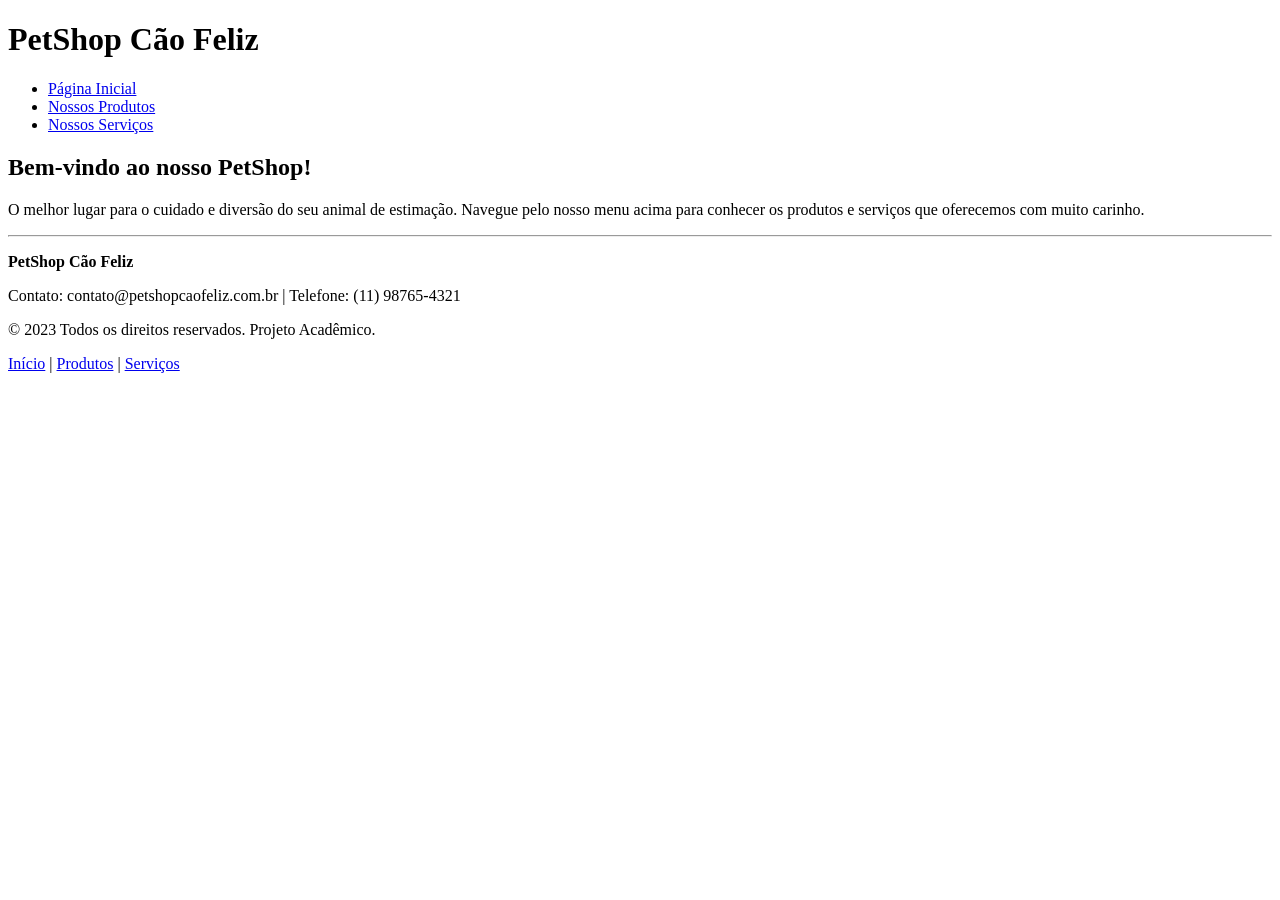
==== index.html @ c639e16b "Update index.html" ====
<!DOCTYPE html>
<html lang="pt-BR">
<head>
    <meta charset="UTF-8">
    <title>PetShop Cão Feliz - Página Inicial</title>
</head>
<body>
    <header>
        <h1>PetShop Cão Feliz</h1>
        <nav>
            <ul>
                <li><a href="index.html">Página Inicial</a></li>
                <li><a href="produtos.html">Nossos Produtos</a></li>
                <li><a href="servicos.html">Nossos Serviços</a></li>
            </ul>
        </nav>
    </header>

    <main>
        <h2>Bem-vindo ao nosso PetShop!</h2>
        <p>O melhor lugar para o cuidado e diversão do seu animal de estimação. Navegue pelo nosso menu acima para conhecer os produtos e serviços que oferecemos com muito carinho.</p>
    </main>

    <hr>

    <footer>
        <p><strong>PetShop Cão Feliz</strong></p>
        <p>Contato: contato@petshopcaofeliz.com.br | Telefone: (11) 98765-4321</p>
        <p>&copy; 2023 Todos os direitos reservados. Projeto Acadêmico.</p>
        <nav>
            <a href="index.html">Início</a> | 
            <a href="produtos.html">Produtos</a> | 
            <a href="servicos.html">Serviços</a>
        </nav>
    </footer>
</body>
</html>
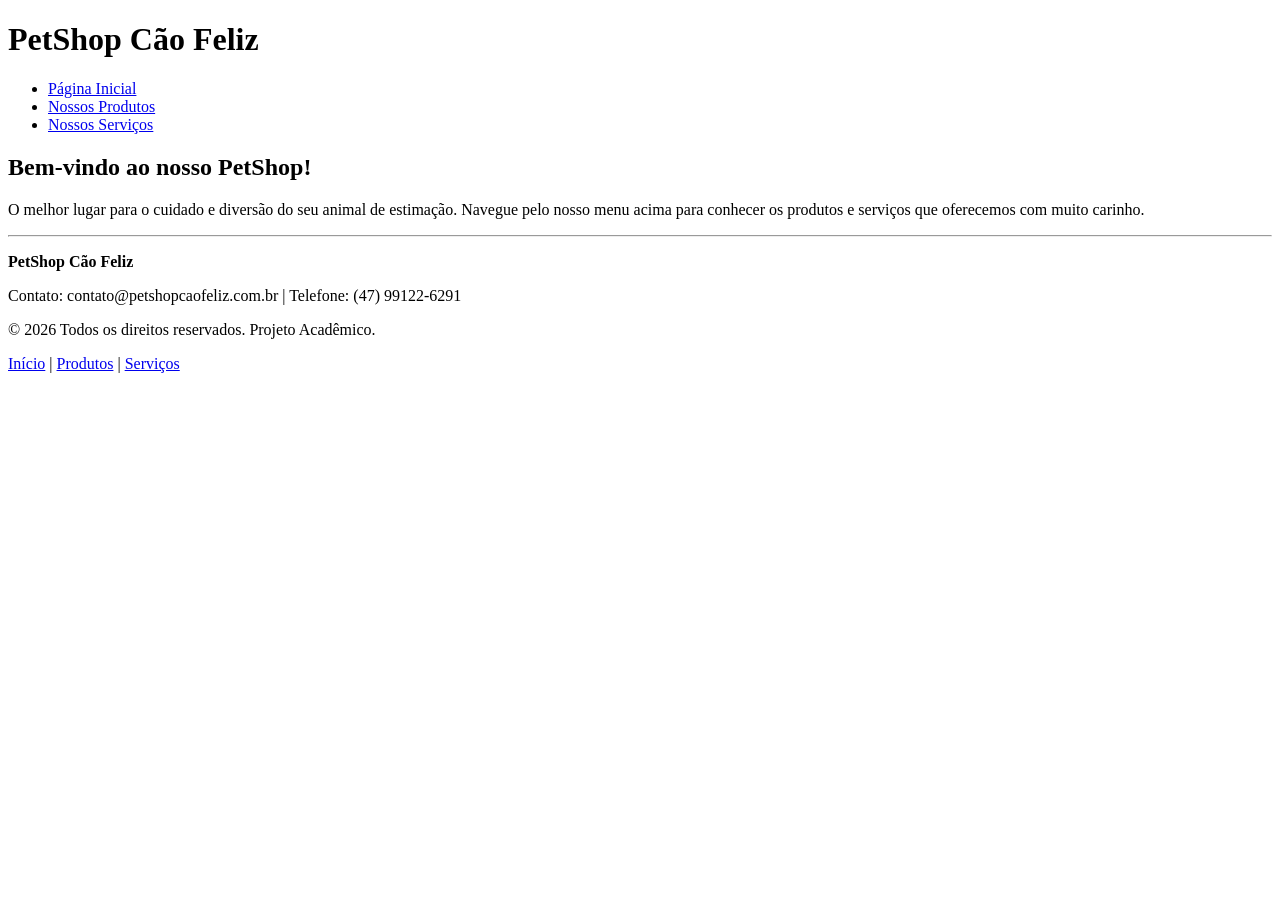
==== commit d9b9fa32: "Update index.html" ====
--- a/index.html
+++ b/index.html
@@ -25,8 +25,8 @@
 
     <footer>
         <p><strong>PetShop Cão Feliz</strong></p>
-        <p>Contato: contato@petshopcaofeliz.com.br | Telefone: (11) 98765-4321</p>
-        <p>&copy; 2023 Todos os direitos reservados. Projeto Acadêmico.</p>
+        <p>Contato: contato@petshopcaofeliz.com.br | Telefone: (47) 99122-6291</p>
+        <p>&copy; 2026 Todos os direitos reservados. Projeto Acadêmico.</p>
         <nav>
             <a href="index.html">Início</a> | 
             <a href="produtos.html">Produtos</a> | 
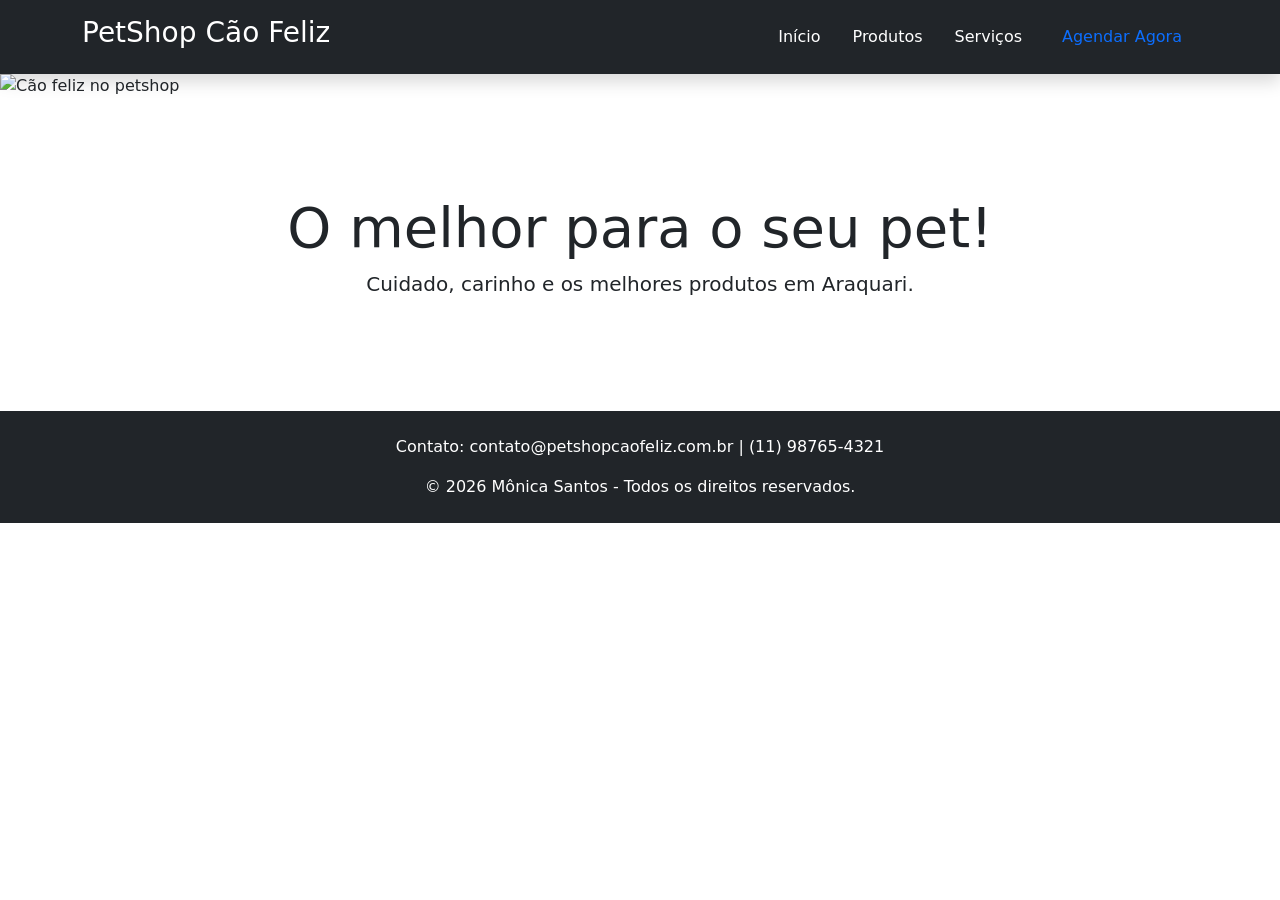
==== commit b5cd344f: "Add files via upload" ====
--- a/index.html
+++ b/index.html
@@ -2,36 +2,51 @@
 <html lang="pt-BR">
 <head>
     <meta charset="UTF-8">
-    <title>PetShop Cão Feliz - Página Inicial</title>
+    <meta name="viewport" content="width=device-width, initial-scale=1.0">
+    <title>PetShop Cão Feliz - Home</title>
+    <link href="https://cdn.jsdelivr.net/npm/bootstrap@5.3.0/dist/css/bootstrap.min.css" rel="stylesheet">
+    <link rel="stylesheet" href="css/style.css">
 </head>
 <body>
-    <header>
-        <h1>PetShop Cão Feliz</h1>
-        <nav>
-            <ul>
-                <li><a href="index.html">Página Inicial</a></li>
-                <li><a href="produtos.html">Nossos Produtos</a></li>
-                <li><a href="servicos.html">Nossos Serviços</a></li>
-            </ul>
-        </nav>
+    <header class="bg-dark text-white p-3 shadow">
+        <div class="container d-flex justify-content-between align-items-center">
+            <h1 class="h3">PetShop Cão Feliz</h1>
+            <nav>
+                <ul class="nav">
+                    <li class="nav-item"><a class="nav-link text-white" href="index.html">Início</a></li>
+                    <li class="nav-item"><a class="nav-link text-white" href="produtos.html">Produtos</a></li>
+                    <li class="nav-item"><a class="nav-link text-white" href="servicos.html">Serviços</a></li>
+                    <li class="nav-item"><a class="nav-link btn btn-primary ms-2" href="cadastro.html">Agendar Agora</a></li>
+                </ul>
+            </nav>
+        </div>
     </header>
 
     <main>
-        <h2>Bem-vindo ao nosso PetShop!</h2>
-        <p>O melhor lugar para o cuidado e diversão do seu animal de estimação. Navegue pelo nosso menu acima para conhecer os produtos e serviços que oferecemos com muito carinho.</p>
+        <div id="petCarousel" class="carousel slide" data-bs-ride="carousel">
+            <div class="carousel-inner">
+                <div class="carousel-item active">
+                    <img src="https://images.unsplash.com/photo-1516734212186-a967f81ad0d7?w=1200&h=400&fit=crop" class="d-block w-100" alt="Cão feliz no petshop">
+                <div class="carousel-item">
+                    <img src="https://images.unsplash.com/photo-1541781713364-70158ee6f058?w=1200&h=400&fit=crop" class="d-block w-100" alt="Gato brincando com brinquedos">
+                </div>
+            </div>
+        </div>
+
+        <section class="container mt-5 text-center py-5">
+            <h2 class="display-4">O melhor para o seu pet!</h2>
+            <p class="lead">Cuidado, carinho e os melhores produtos em Araquari.</p>
+        </section>
     </main>
 
-    <hr>
+    <footer class="bg-dark text-white text-center p-4 mt-5">
+        <div class="container">
+            <p>Contato: contato@petshopcaofeliz.com.br | (11) 98765-4321</p>
+            <p id="relogio"></p> <p class="mb-0">&copy; 2026 Mônica Santos - Todos os direitos reservados.</p>
+        </div>
+    </footer>
 
-    <footer>
-        <p><strong>PetShop Cão Feliz</strong></p>
-        <p>Contato: contato@petshopcaofeliz.com.br | Telefone: (47) 99122-6291</p>
-        <p>&copy; 2026 Todos os direitos reservados. Projeto Acadêmico.</p>
-        <nav>
-            <a href="index.html">Início</a> | 
-            <a href="produtos.html">Produtos</a> | 
-            <a href="servicos.html">Serviços</a>
-        </nav>
-    </footer>
+    <script src="https://cdn.jsdelivr.net/npm/bootstrap@5.3.0/dist/js/bootstrap.bundle.min.js"></script>
+    <script src="js/script.js"></script>
 </body>
-</html>
+</html>
